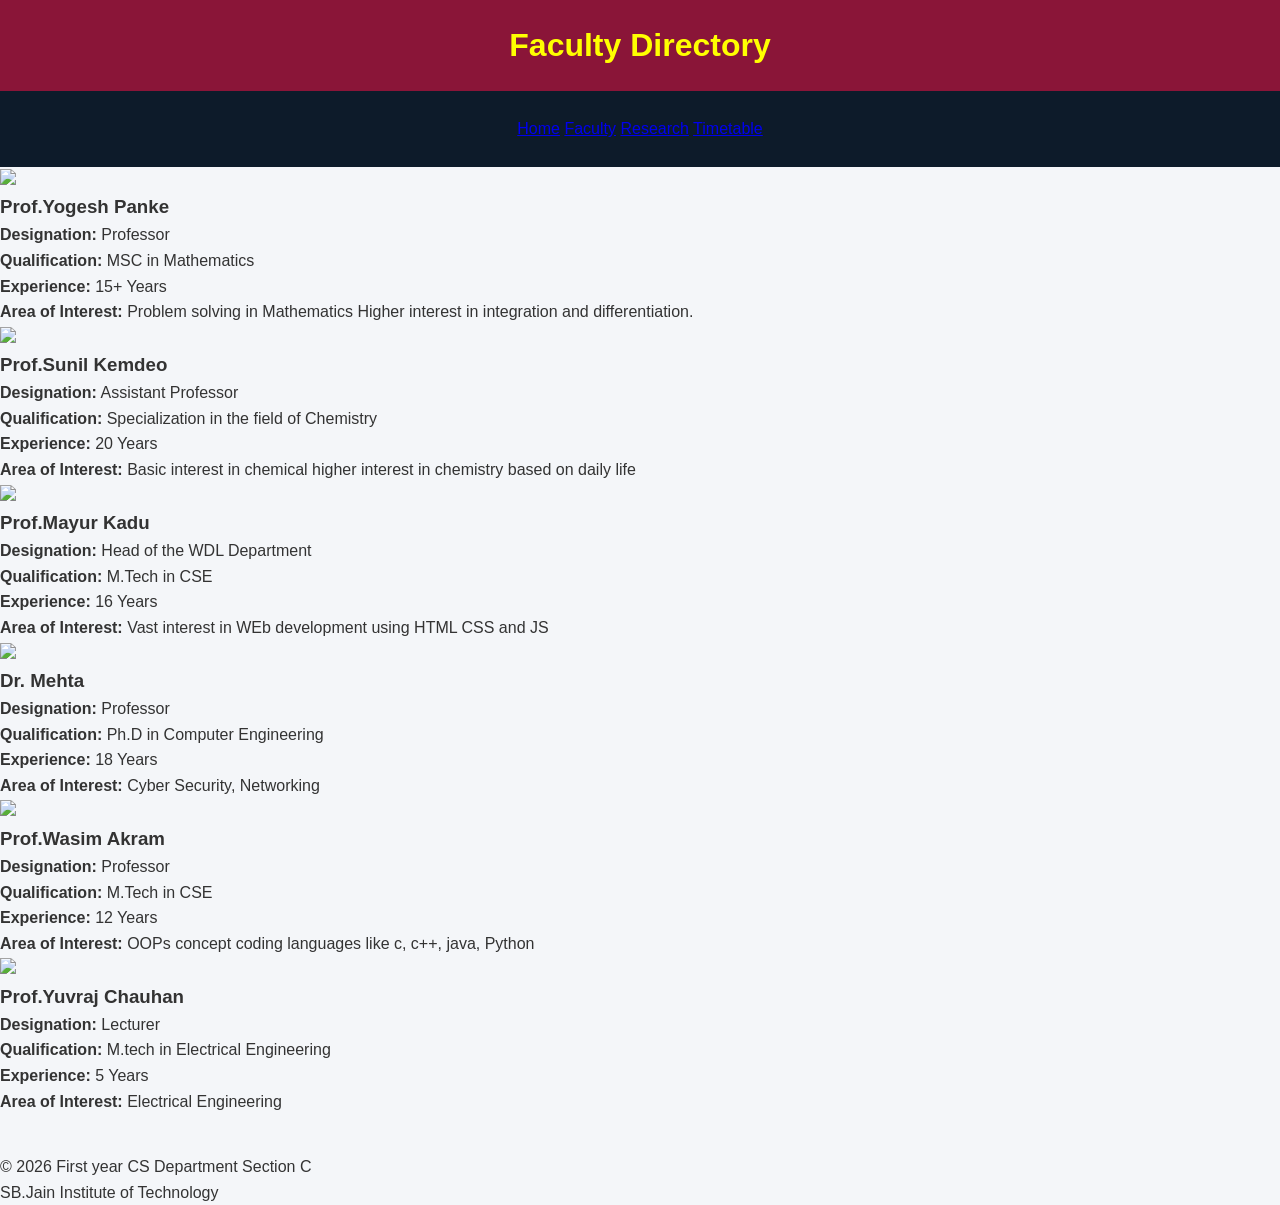
==== faculty.html @ 3bc5bebc "Rename Faculty.html to faculty.html" ====
<!DOCTYPE html>
<html>
<head>
<title>Faculty</title>
<link rel="stylesheet" href="style.css">
</head>

<body>

<header>
    <h1>Faculty Directory</h1>
</header>

<nav>
    <a href="index.html">Home</a>
    <a href="faculty.html">Faculty</a>
    <a href="research.html">Research</a>
    <a href="timetable.html">Timetable</a>
</nav>

<section>

<div class="faculty-container">

<div class="card">
<img src="https://i.pinimg.com/236x/c3/33/27/c333273fcfc3198e93df380c0cfc0437.jpg">
<h3>Prof.Yogesh Panke</h3>
<p><b>Designation:</b> Professor</p>
<p><b>Qualification:</b> MSC in Mathematics</p>
<p><b>Experience:</b> 15+ Years</p>
<p><b>Area of Interest:</b> Problem solving in Mathematics Higher interest in integration and differentiation.</p>
</div>

<div class="card">
<img src="https://rggec.ac.in/wp-content/uploads/2025/11/Deepak-Passport-15112025.jpeg.jpg">
<h3>Prof.Sunil Kemdeo</h3>
<p><b>Designation:</b> Assistant Professor</p>
<p><b>Qualification:</b> Specialization in the field of Chemistry</p>
<p><b>Experience:</b> 20 Years</p>
<p><b>Area of Interest:</b> Basic interest in chemical higher interest in chemistry based on daily life</p>
</div>

<div class="card">
<img src="https://via.placeholder.com/200">
<h3>Prof.Mayur Kadu</h3>
<p><b>Designation:</b> Head of the WDL Department</p>
<p><b>Qualification:</b> M.Tech in CSE</p>
<p><b>Experience:</b> 16 Years</p>
<p><b>Area of Interest:</b> Vast interest in WEb development using HTML CSS and JS</p>
</div>

<div class="card">
<img src="https://via.placeholder.com/200">
<h3>Dr. Mehta</h3>
<p><b>Designation:</b> Professor</p>
<p><b>Qualification:</b> Ph.D in Computer Engineering</p>
<p><b>Experience:</b> 18 Years</p>
<p><b>Area of Interest:</b> Cyber Security, Networking</p>
</div>

<div class="card">
<img src="https://via.placeholder.com/200">
<h3>Prof.Wasim Akram</h3>
<p><b>Designation:</b> Professor</p>
<p><b>Qualification:</b> M.Tech in CSE</p>
<p><b>Experience:</b> 12 Years</p>
<p><b>Area of Interest:</b> OOPs concept coding languages like c, c++, java, Python </p>
</div>

<div class="card">
<img src="https://via.placeholder.com/200">
<h3>Prof.Yuvraj Chauhan</h3>
<p><b>Designation:</b> Lecturer</p>
<p><b>Qualification:</b> M.tech in Electrical Engineering</p>
<p><b>Experience:</b> 5 Years</p>
<p><b>Area of Interest:</b> Electrical Engineering</p>
</div>

</div>

</section>

<footer>
    <p>© 2026 First year CS Department Section C</p>
    <p>SB.Jain Institute of Technology</p>
</footer>

</body>
</html>
---- style.css ----
* {
    margin: 0;
    padding: 0;
    box-sizing: border-box;
}

body {
    font-family: Arial, Helvetica, sans-serif;
    line-height: 1.6;
    background-color: #f4f6f9;
    color: #333;
}


header {
    background: #8a1538; 
    color: yellow;
    padding: 20px;
    text-align: center;
}


nav {
    background: #0d1b2a;
    position: sticky;
    padding : 25px;
    text-align: center;
}

nav ul {
    display: flex;
    justify-content: center;
    list-style: none;
    flex-wrap: wrap;
}

nav ul li {
    margin: 10px;
}

nav ul li a {
    color: red;
    text-decoration: none;
    padding: 8px 15px;
    transition: 0.3s;
}

nav ul li a:hover {
    border: 1px solid #38bdf8;
    color: #38bdf8;
    border-radius: 5px;
}


main {
    padding: 20px;
}

section {
    margin-bottom: 40px;
}


section h2 {
    margin-bottom: 15px;
    color: #38bdf8;
}

table {
    width: 100%;
    border-collapse: collapse;
    margin-top: 20px;
    background: #1e293b;
}

table th, table td {
    border: 1px solid #ccc;
    padding: 10px;
    text-align: center;
}

table th {
    background: #38bdf8;
    color: #020617;
}
 table th, table td {
        padding: 6px;
        font-size: 12px;
    }
}
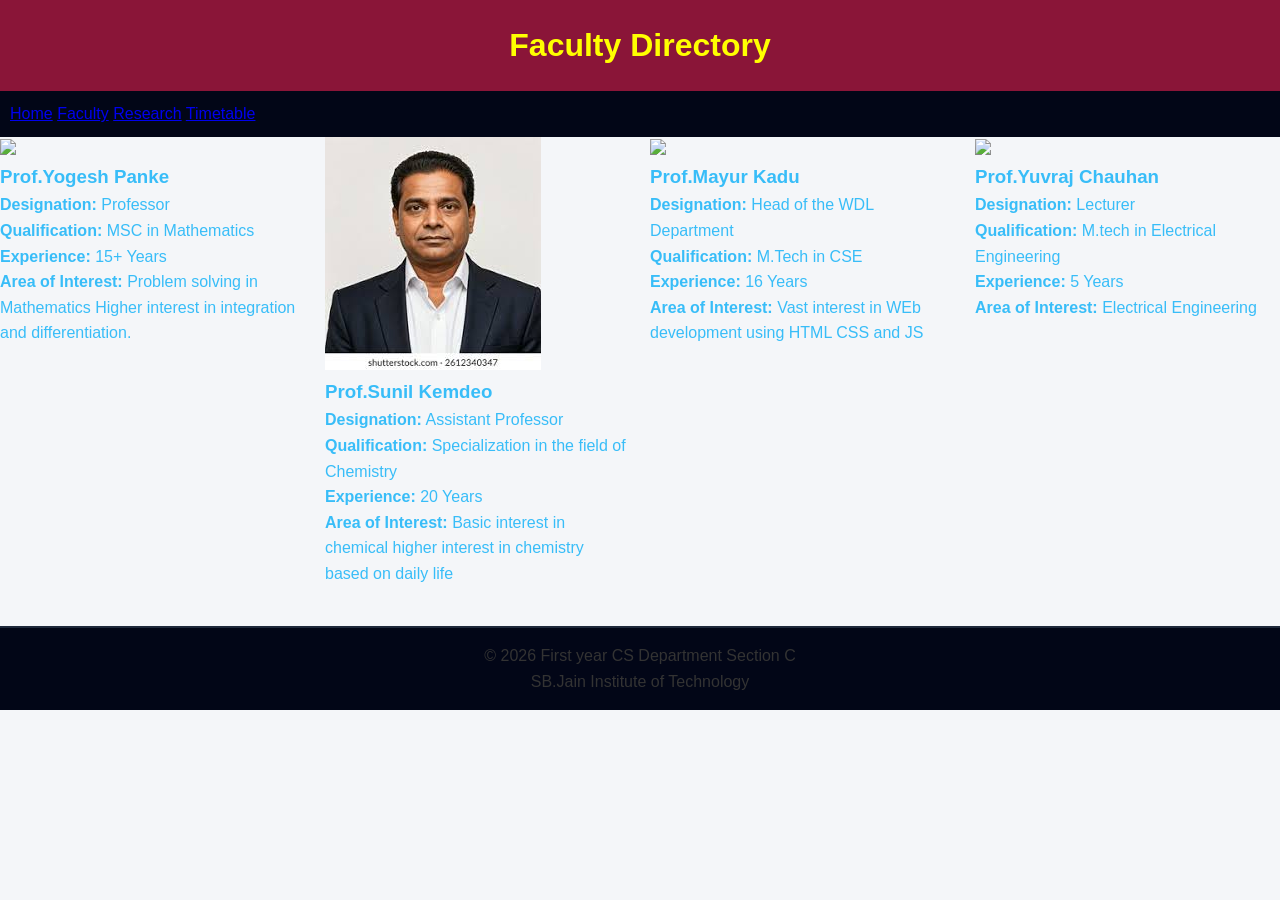
==== commit 9622dcf2: "Update faculty.html" ====
--- a/faculty.html
+++ b/faculty.html
@@ -32,7 +32,7 @@
 </div>
 
 <div class="card">
-<img src="https://rggec.ac.in/wp-content/uploads/2025/11/Deepak-Passport-15112025.jpeg.jpg">
+<img src="[data-uri]">
 <h3>Prof.Sunil Kemdeo</h3>
 <p><b>Designation:</b> Assistant Professor</p>
 <p><b>Qualification:</b> Specialization in the field of Chemistry</p>
@@ -41,7 +41,7 @@
 </div>
 
 <div class="card">
-<img src="https://via.placeholder.com/200">
+<img src="https://encrypted-tbn0.gstatic.com/images?q=tbn:ANd9GcR4soQ-a64k8N1LCyGO4UIL4ms3NYNt_JloOQ&s">
 <h3>Prof.Mayur Kadu</h3>
 <p><b>Designation:</b> Head of the WDL Department</p>
 <p><b>Qualification:</b> M.Tech in CSE</p>
@@ -49,26 +49,12 @@
 <p><b>Area of Interest:</b> Vast interest in WEb development using HTML CSS and JS</p>
 </div>
 
-<div class="card">
-<img src="https://via.placeholder.com/200">
-<h3>Dr. Mehta</h3>
-<p><b>Designation:</b> Professor</p>
-<p><b>Qualification:</b> Ph.D in Computer Engineering</p>
-<p><b>Experience:</b> 18 Years</p>
-<p><b>Area of Interest:</b> Cyber Security, Networking</p>
-</div>
+
+
+
 
 <div class="card">
-<img src="https://via.placeholder.com/200">
-<h3>Prof.Wasim Akram</h3>
-<p><b>Designation:</b> Professor</p>
-<p><b>Qualification:</b> M.Tech in CSE</p>
-<p><b>Experience:</b> 12 Years</p>
-<p><b>Area of Interest:</b> OOPs concept coding languages like c, c++, java, Python </p>
-</div>
-
-<div class="card">
-<img src="https://via.placeholder.com/200">
+<img src="https://encrypted-tbn0.gstatic.com/images?q=tbn:ANd9GcRpHiOkdUUgZf7ZGh6HKhyfoPBCQTZjw3yLZA&s">
 <h3>Prof.Yuvraj Chauhan</h3>
 <p><b>Designation:</b> Lecturer</p>
 <p><b>Qualification:</b> M.tech in Electrical Engineering</p>
--- a/style.css
+++ b/style.css
@@ -1,37 +1,38 @@
+
 * {
     margin: 0;
     padding: 0;
     box-sizing: border-box;
 }
 
+
 body {
     font-family: Arial, Helvetica, sans-serif;
     line-height: 1.6;
-    background-color: #f4f6f9;
+    background: #f4f6f9;
     color: #333;
 }
 
 
 header {
-    background: #8a1538; 
+    background: #8a1538;
     color: yellow;
     padding: 20px;
     text-align: center;
 }
 
 
+
+
 nav {
-    background: #0d1b2a;
-    position: sticky;
-    padding : 25px;
-    text-align: center;
+    background: #020617;
+    padding: 10px;
 }
 
 nav ul {
     display: flex;
     justify-content: center;
     list-style: none;
-    flex-wrap: wrap;
 }
 
 nav ul li {
@@ -39,51 +40,151 @@
 }
 
 nav ul li a {
-    color: red;
+    color: #e2e8f0;
     text-decoration: none;
-    padding: 8px 15px;
+    padding: 8px 16px;
+    border: 1px solid transparent;
     transition: 0.3s;
 }
 
 nav ul li a:hover {
     border: 1px solid #38bdf8;
-    color: #38bdf8;
+    color: #e2e8f0;
     border-radius: 5px;
 }
 
 
 main {
-    padding: 20px;
+    padding: 30px;
 }
+
 
 section {
     margin-bottom: 40px;
 }
 
+section h2 {
+    color: #38bdf8;
+    margin-bottom: 15px;
+}
 
-section h2 {
-    margin-bottom: 15px;
+
+.faculty-container {
+    display: grid;
+    grid-template-columns: repeat(auto-fit, minmax(220px, 1fr));
+    gap: 20px;
     color: #38bdf8;
+}
+
+.faculty-card {
+    background: #1e293b;
+    color: #38bdf8;
+    padding: 15px;
+    border-radius: 10px;
+    text-align: center;
+    transition: 0.3s;
+}
+
+.faculty-card:hover {
+    box-shadow: 0 0 10px #38bdf8;
+}
+
+.faculty-card img {
+    width: 100%;
+    height: 200px;
+    border-radius: 10px;
+    object-fit: cover;
+}
+
+.faculty-card h3 {
+    margin-top: 10px;
+}
+
+
+.research-container {
+    display: grid;
+    grid-template-columns: repeat(auto-fit, minmax(250px, 1fr));
+    gap: 20px;
+}
+
+.research-card {
+    background: #1e293b;
+    color: #38bdf8;
+    padding: 20px;
+    border-radius: 10px;
+    transition: 0.3s;
+}
+
+.research-card:hover {
+    box-shadow: 0 0 12px #38bdf8;
+}
+
+
+.table-container {
+    overflow-x: auto;
 }
 
 table {
     width: 100%;
     border-collapse: collapse;
-    margin-top: 20px;
     background: #1e293b;
 }
 
-table th, table td {
-    border: 1px solid #ccc;
+th, td {
     padding: 10px;
+    border: 1px solid #334155;
     text-align: center;
+    color: #38bdf8;;
 }
 
-table th {
+th {
+    background: #38bdf8;
+    color: #8a1538;
+}
+
+
+footer {
+    background: #020617;
+    text-align: center;
+    padding: 15px;
+    border-top: 2px solid #1e293b;
+}
+
+
+button {
     background: #38bdf8;
     color: #020617;
+    padding: 10px 15px;
+    border: none;
+    border-radius: 5px;
+    cursor: pointer;
 }
- table th, table td {
+
+button:hover {
+    background: #0ea5e9;
+}
+
+/* RESPONSIVE */
+
+
+@media (max-width: 768px) {
+    nav ul {
+        flex-direction: column;
+        align-items: center;
+    }
+
+    main {
+        padding: 20px;
+    }
+}
+
+
+@media (max-width: 480px) {
+    body {
+        font-size: 14px;
+    }
+
+    th, td {
         padding: 6px;
         font-size: 12px;
     }
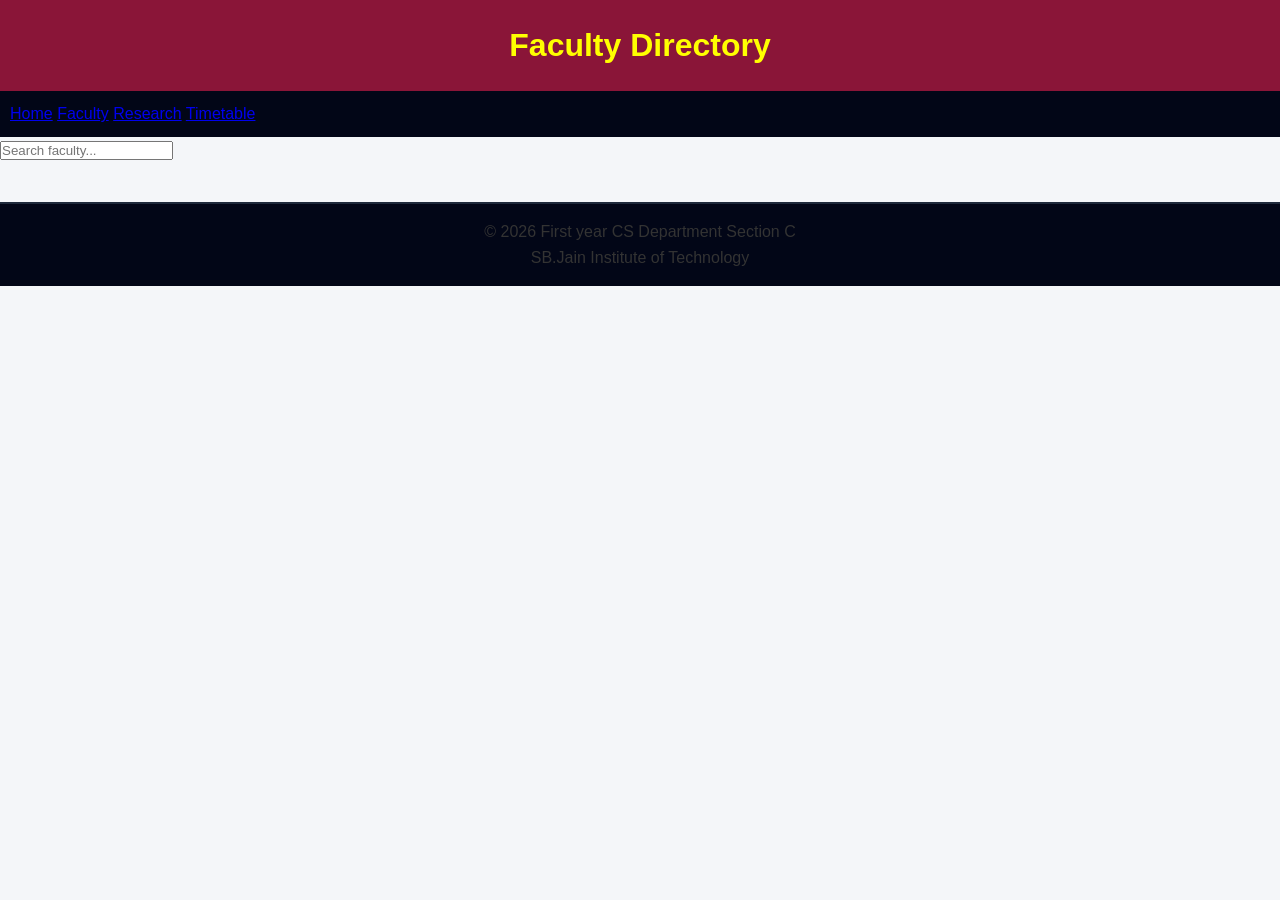
==== commit 17db7f1d: "Update faculty.html" ====
--- a/faculty.html
+++ b/faculty.html
@@ -19,57 +19,26 @@
 </nav>
 
 <section>
+    <section>
 
-<div class="faculty-container">
+    
+    <input type="text" id="searchBox" placeholder="Search faculty..." onkeyup="searchFaculty()">
 
-<div class="card">
-<img src="https://i.pinimg.com/236x/c3/33/27/c333273fcfc3198e93df380c0cfc0437.jpg">
-<h3>Prof.Yogesh Panke</h3>
-<p><b>Designation:</b> Professor</p>
-<p><b>Qualification:</b> MSC in Mathematics</p>
-<p><b>Experience:</b> 15+ Years</p>
-<p><b>Area of Interest:</b> Problem solving in Mathematics Higher interest in integration and differentiation.</p>
-</div>
+    
+    <div class="faculty-container" id="facultyContainer"></div>
 
-<div class="card">
-<img src="[data-uri]">
-<h3>Prof.Sunil Kemdeo</h3>
-<p><b>Designation:</b> Assistant Professor</p>
-<p><b>Qualification:</b> Specialization in the field of Chemistry</p>
-<p><b>Experience:</b> 20 Years</p>
-<p><b>Area of Interest:</b> Basic interest in chemical higher interest in chemistry based on daily life</p>
-</div>
-
-<div class="card">
-<img src="https://encrypted-tbn0.gstatic.com/images?q=tbn:ANd9GcR4soQ-a64k8N1LCyGO4UIL4ms3NYNt_JloOQ&s">
-<h3>Prof.Mayur Kadu</h3>
-<p><b>Designation:</b> Head of the WDL Department</p>
-<p><b>Qualification:</b> M.Tech in CSE</p>
-<p><b>Experience:</b> 16 Years</p>
-<p><b>Area of Interest:</b> Vast interest in WEb development using HTML CSS and JS</p>
-</div>
+</section>
 
 
-
-
-
-<div class="card">
-<img src="https://encrypted-tbn0.gstatic.com/images?q=tbn:ANd9GcRpHiOkdUUgZf7ZGh6HKhyfoPBCQTZjw3yLZA&s">
-<h3>Prof.Yuvraj Chauhan</h3>
-<p><b>Designation:</b> Lecturer</p>
-<p><b>Qualification:</b> M.tech in Electrical Engineering</p>
-<p><b>Experience:</b> 5 Years</p>
-<p><b>Area of Interest:</b> Electrical Engineering</p>
-</div>
-
-</div>
-
+   
 </section>
 
 <footer>
     <p>© 2026 First year CS Department Section C</p>
     <p>SB.Jain Institute of Technology</p>
 </footer>
+    <script src="script.js"></script>
+    
 
 </body>
 </html>
